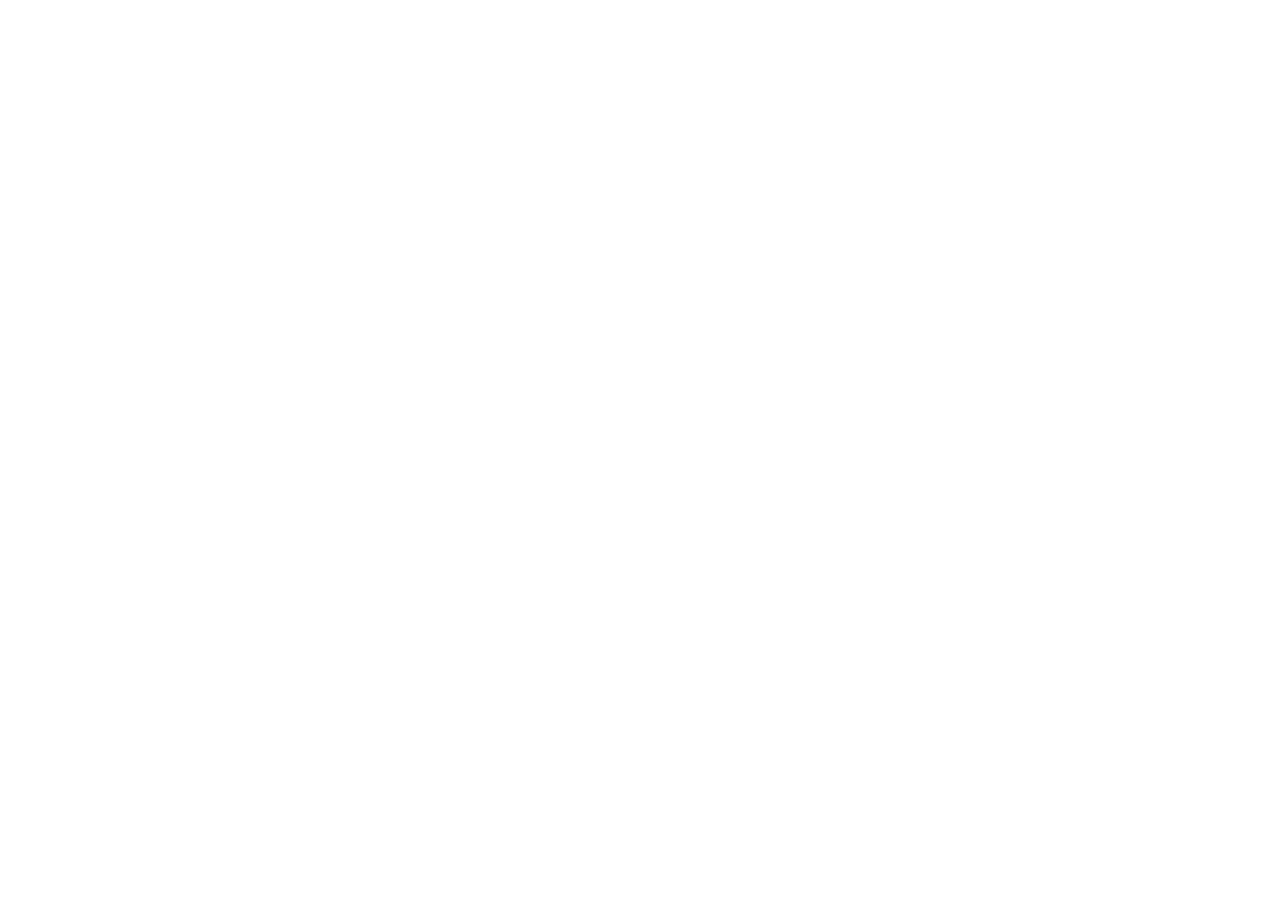
==== Curriculo/index.html @ fbeadab5 "Ramirez Hernandez Priscila" ====
<!DOCTYPE html>
<html lang="en">
<head>
    <meta charset="UTF-8">
    <meta http-equiv="X-UA-Compatible" content="IE=edge">
    <meta name="viewport" content="width=device-width, initial-scale=1.0">
    <title>Ramirez Hernandez Priscila</title>
    

</head>
<body>
  <div>
<img>




  </div>

  
   










</body>
</html>
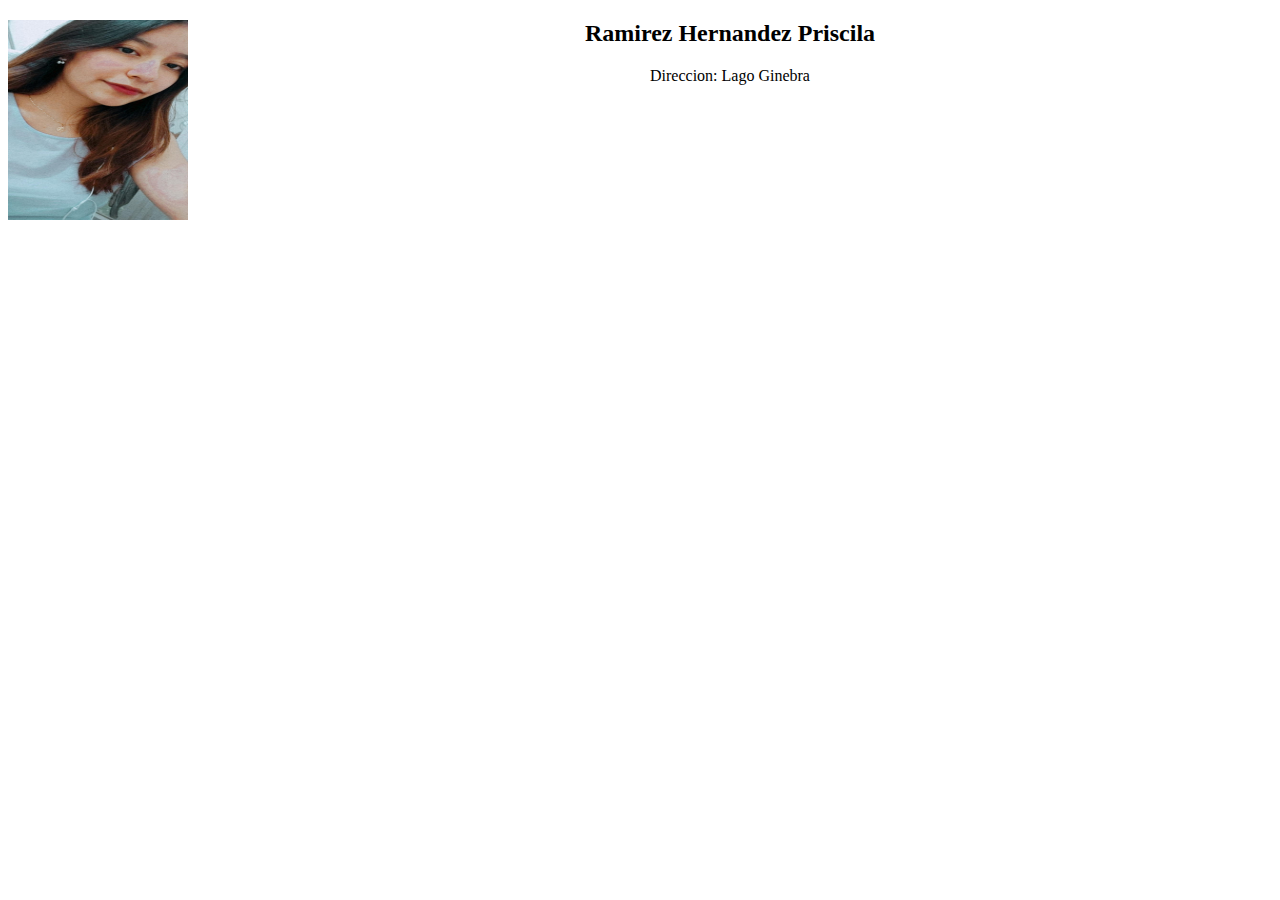
==== commit 479aa77d: "Ramirez Hernandez Priscila" ====
--- a/Curriculo/index.html
+++ b/Curriculo/index.html
@@ -10,8 +10,11 @@
 </head>
 <body>
   <div>
-<img>
+<img src="Yop.jpeg" id="mi foto" width="180" height="200" align="left">
 
+<h2 align="center" > Ramirez Hernandez Priscila</h2> 
+
+<p align="center" >Direccion: Lago Ginebra</p>
 
 
 
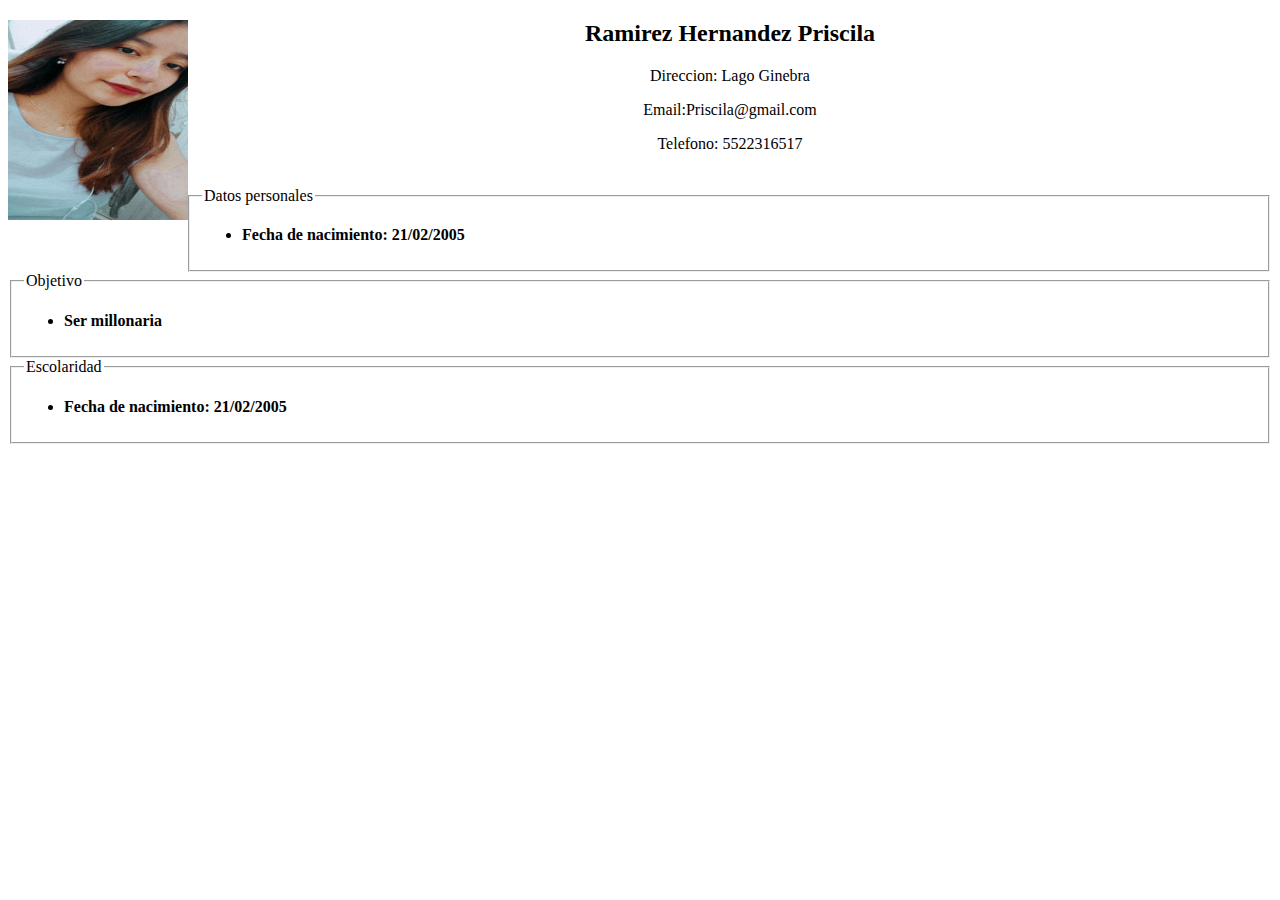
==== commit 5407c872: "Ramirez Hernandez Priscila" ====
--- a/Curriculo/index.html
+++ b/Curriculo/index.html
@@ -16,7 +16,36 @@
 
 <p align="center" >Direccion: Lago Ginebra</p>
 
+<p align="center">Email:Priscila@gmail.com</p>
+<p align="center">Telefono: 5522316517</p>
+  </br>
+</div>
+<fieldset>
+    <legend>Datos personales </legend>
+    <ul>
+        <li><b>Fecha de nacimiento: 21/02/2005</b></li>
+        
 
+    </ul>
+</fieldset>
+
+<fieldset>
+    <legend>Objetivo </legend>
+    <ul>
+        <li><b>Ser millonaria</b></li>
+        
+
+    </ul>
+</fieldset>
+
+<fieldset>
+    <legend>Escolaridad </legend>
+    <ul>
+        <li><b>Fecha de nacimiento: 21/02/2005</b></li>
+        
+
+    </ul>
+</fieldset>
 
   </div>
 
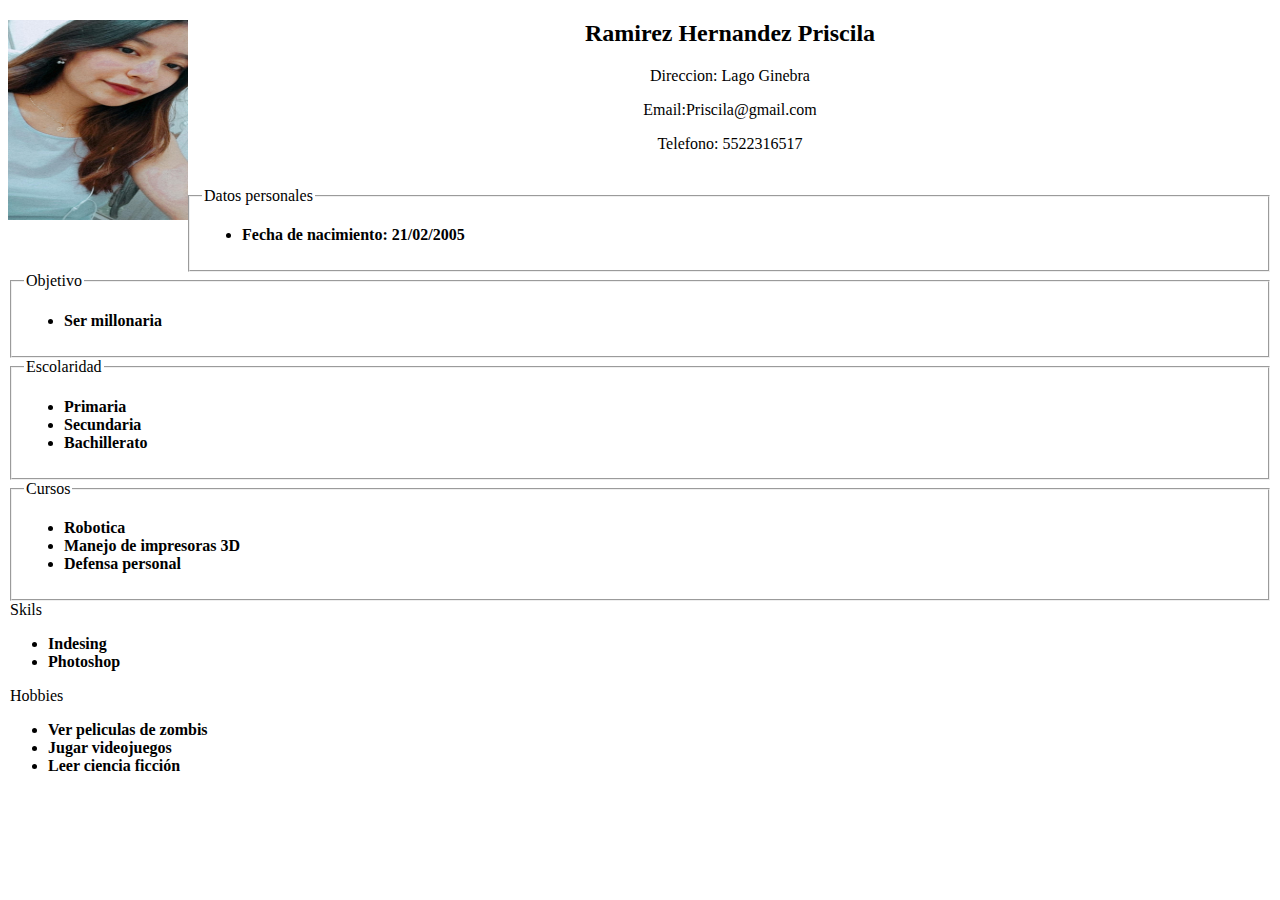
==== commit cb3089bd: "Ramirez Hernandez Priscila" ====
--- a/Curriculo/index.html
+++ b/Curriculo/index.html
@@ -41,12 +41,44 @@
 <fieldset>
     <legend>Escolaridad </legend>
     <ul>
-        <li><b>Fecha de nacimiento: 21/02/2005</b></li>
+        <li><b>Primaria</b></li>
+        <li><b>Secundaria</b></li>
+        <li><b>Bachillerato</b></li>
+
+
+    </ul>
+</fieldset>
+<fieldset>
+    <legend>Cursos </legend>
+    <ul>
+        <li><b>Robotica</b></li>
+        <li><b>Manejo de impresoras 3D</b></li>
+        <li><b>Defensa personal</b></li>
+
+
+    </ul>
+</fieldset>
+
+
+
+<legend>Skils </legend>
+    <ul>
+        <li><b>Indesing</b></li>
+        <li><b>Photoshop</b></li>
         
 
     </ul>
 </fieldset>
 
+<legend>Hobbies </legend>
+    <ul>
+        <li><b>Ver peliculas de zombis</b></li>
+        <li><b>Jugar videojuegos</b></li>
+        <li><b>Leer ciencia ficción</b></li>
+
+
+    </ul>
+</fieldset>
   </div>
 
   
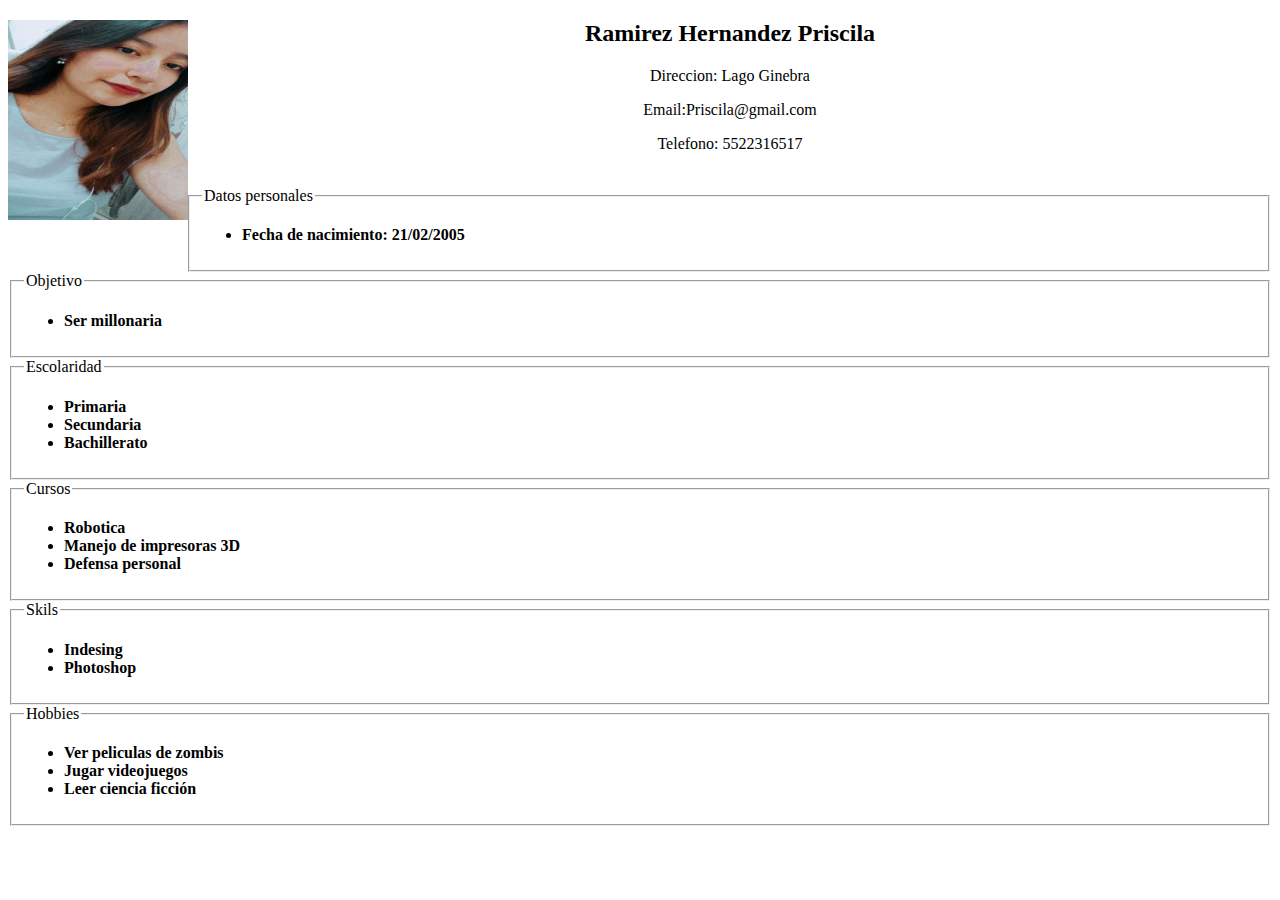
==== commit f52ac4ce: "Ramirez Hernandez Priscila" ====
--- a/Curriculo/index.html
+++ b/Curriculo/index.html
@@ -59,7 +59,7 @@
     </ul>
 </fieldset>
 
-
+<fieldset>
 
 <legend>Skils </legend>
     <ul>
@@ -69,7 +69,7 @@
 
     </ul>
 </fieldset>
-
+<fieldset>
 <legend>Hobbies </legend>
     <ul>
         <li><b>Ver peliculas de zombis</b></li>
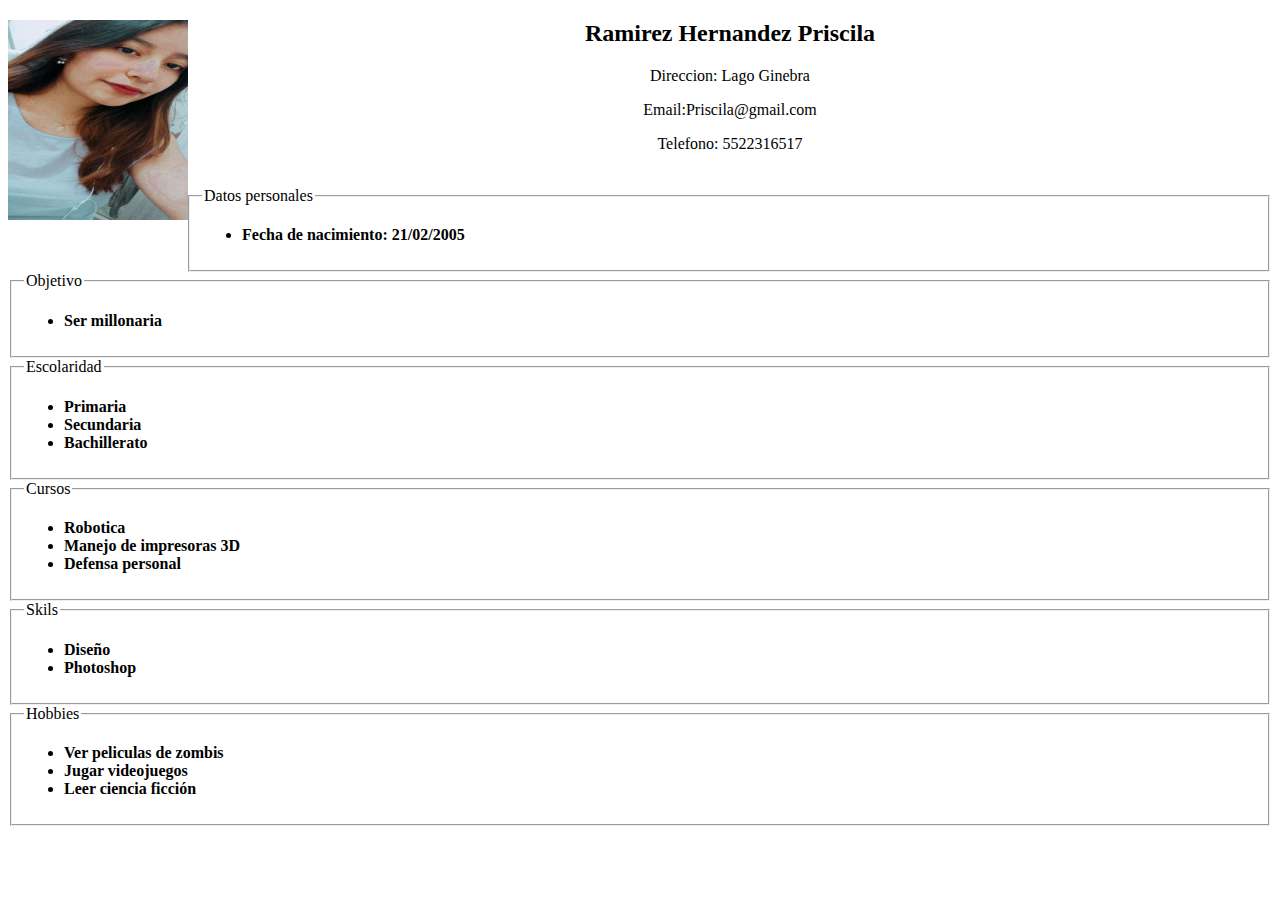
==== commit b54f4863: "Ramirez Hernandez Priscila" ====
--- a/Curriculo/index.html
+++ b/Curriculo/index.html
@@ -5,7 +5,7 @@
     <meta http-equiv="X-UA-Compatible" content="IE=edge">
     <meta name="viewport" content="width=device-width, initial-scale=1.0">
     <title>Ramirez Hernandez Priscila</title>
-    
+    <link rel="stylesheet" href="styles.css">
 
 </head>
 <body>
@@ -63,7 +63,7 @@
 
 <legend>Skils </legend>
     <ul>
-        <li><b>Indesing</b></li>
+        <li><b>Diseño</b></li>
         <li><b>Photoshop</b></li>
         
 
--- a/Curriculo/styles.css
+++ b/Curriculo/styles.css
@@ -0,0 +1 @@
+
